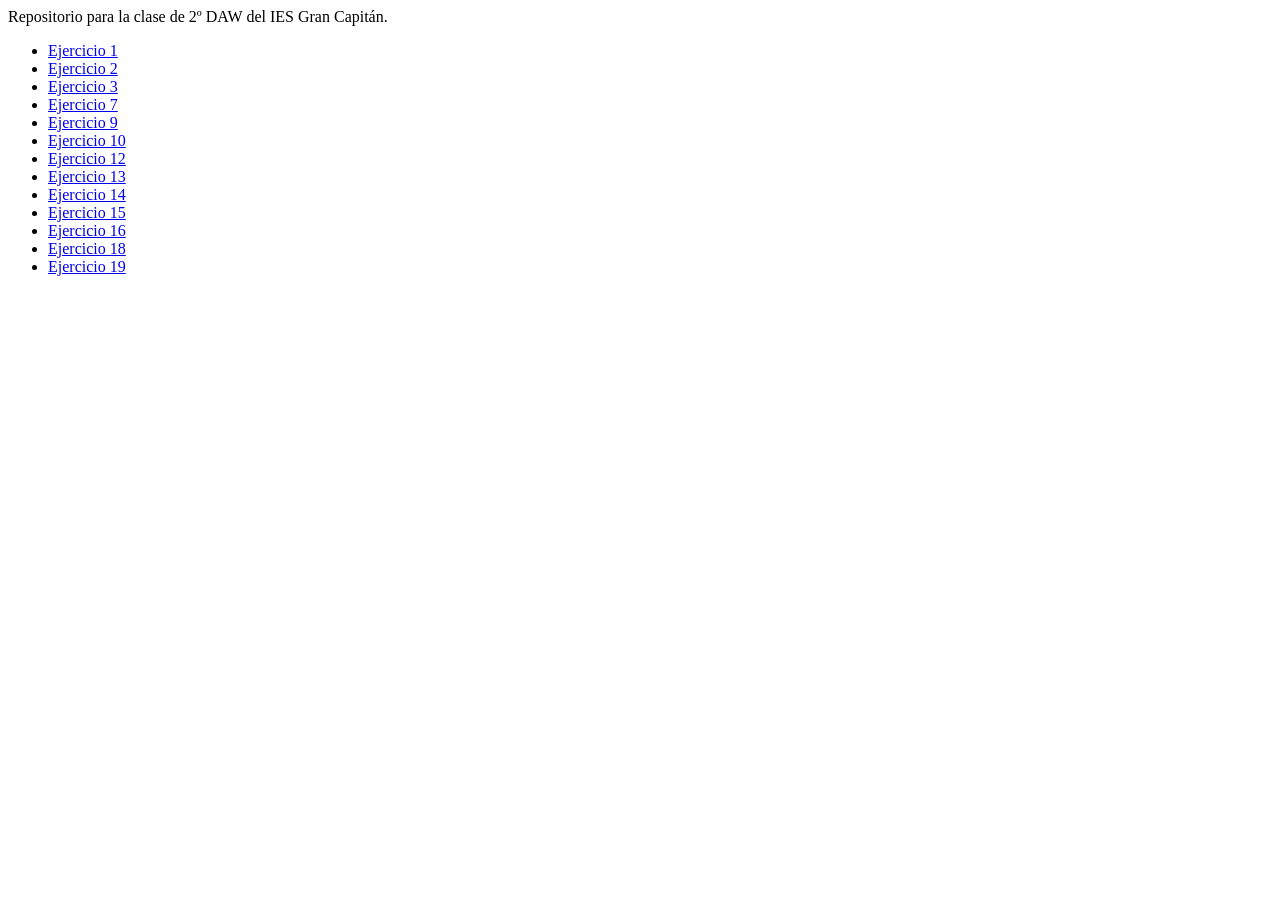
==== index.html @ 6ae58afe "Merge pull request #43 from RafaSojo/ejercicio9 Subida ejercicio 9" ====
<!DOCTYPE html>
<html lang="es">

<head>
    <meta charset="UTF-8">
    <meta name="viewport" content="width=device-width, initial-scale=1.0">
    <meta http-equiv="X-UA-Compatible" content="ie=edge">

    <link rel="stylesheet" href="https://rafasojo.github.io/2DAW-DWEC/assets/style.css">
  
    <title>Repositorio común</title>
</head>

<body>
    <!-- Diseño inicial-temporal -->
    Repositorio para la clase de 2º DAW del IES Gran Capitán.
    <ul>
        <li><a href="ejercicios/tema2/ejercicio1/index.html">Ejercicio 1</a></li>
        <li><a href="ejercicios/tema2/ejercicio2/index.html">Ejercicio 2</a></li>
        <li><a href="ejercicios/tema2/ejercicio3/index.html">Ejercicio 3</a></li>
        <!-- <li><a href="ejercicios/tema2/ejercicio4/index.html">Ejercicio 4</a></li> -->
        <!-- <li><a href="ejercicios/tema2/ejercicio5/index.html">Ejercicio 5</a></li> -->
        <!-- <li><a href="ejercicios/tema2/ejercicio6/index.html">Ejercicio 6</a></li> -->
        <li><a href="ejercicios/tema2/ejercicio7/index.html">Ejercicio 7</a></li>
        <!-- <li><a href="ejercicios/tema2/ejercicio8/index.html">Ejercicio 8</a></li> -->
        <li><a href="ejercicios/tema2/ejercicio9/index.html">Ejercicio 9</a></li>
        <li><a href="ejercicios/tema2/ejercicio10/index.html">Ejercicio 10</a></li>
        <!-- <li><a href="ejercicios/tema2/ejercicio11/index.html">Ejercicio 11</a></li> -->
         <li><a href="ejercicios/tema2/ejercicio12/index.html">Ejercicio 12</a></li>
        <li><a href="ejercicios/tema2/ejercicio13/index.html">Ejercicio 13</a></li>
        <li><a href="ejercicios/tema2/ejercicio14/index.html">Ejercicio 14</a></li>
        <li><a href="ejercicios/tema2/ejercicio15/index.html">Ejercicio 15</a></li>
        <li><a href="ejercicios/tema2/ejercicio16/index.html">Ejercicio 16</a></li>
        <!-- <li><a href="ejercicios/tema2/ejercicio17/index.html">Ejercicio 17</a></li> -->
        <li><a href="ejercicios/tema2/ejercicio18/index.html">Ejercicio 18</a></li>
        <li><a href="ejercicios/tema2/ejercicio19/index.html">Ejercicio 19</a></li> 
    </ul>
</body>

</html>
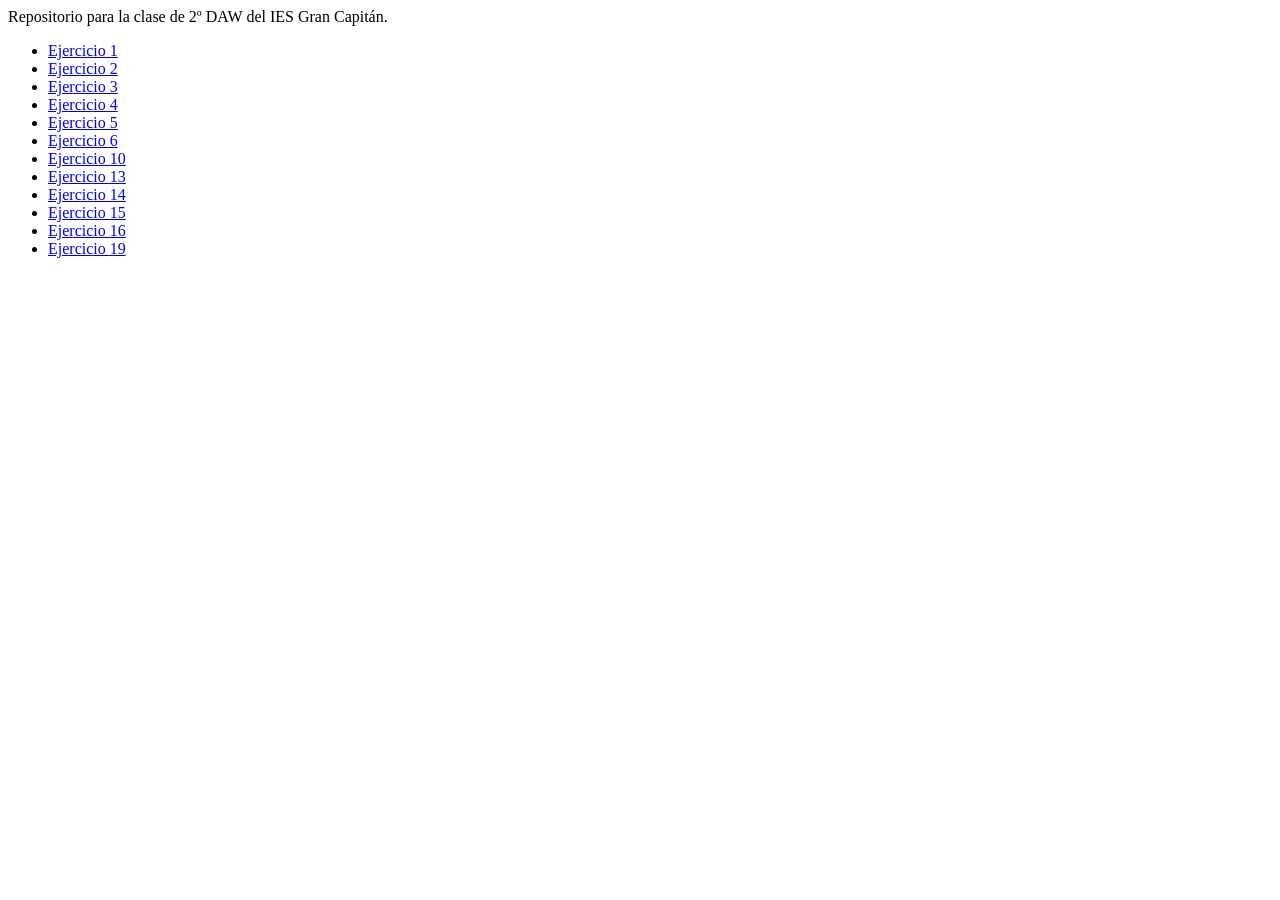
==== commit 5670ef11: "añadiendo ejercicios 4, 5, 6 y descomentando index" ====
--- a/index.html
+++ b/index.html
@@ -18,23 +18,23 @@
         <li><a href="ejercicios/tema2/ejercicio1/index.html">Ejercicio 1</a></li>
         <li><a href="ejercicios/tema2/ejercicio2/index.html">Ejercicio 2</a></li>
         <li><a href="ejercicios/tema2/ejercicio3/index.html">Ejercicio 3</a></li>
-        <!-- <li><a href="ejercicios/tema2/ejercicio4/index.html">Ejercicio 4</a></li> -->
-        <!-- <li><a href="ejercicios/tema2/ejercicio5/index.html">Ejercicio 5</a></li> -->
-        <!-- <li><a href="ejercicios/tema2/ejercicio6/index.html">Ejercicio 6</a></li> -->
-        <li><a href="ejercicios/tema2/ejercicio7/index.html">Ejercicio 7</a></li>
+        <li><a href="ejercicios/tema2/ejercicio4/index.html">Ejercicio 4</a></li>
+        <li><a href="ejercicios/tema2/ejercicio5/index.html">Ejercicio 5</a></li>
+        <li><a href="ejercicios/tema2/ejercicio6/index.html">Ejercicio 6</a></li>
+        <!-- <li><a href="ejercicios/tema2/ejercicio7/index.html">Ejercicio 7</a></li> -->
         <!-- <li><a href="ejercicios/tema2/ejercicio8/index.html">Ejercicio 8</a></li> -->
-        <li><a href="ejercicios/tema2/ejercicio9/index.html">Ejercicio 9</a></li>
+        <!-- <li><a href="ejercicios/tema2/ejercicio9/index.html">Ejercicio 9</a></li>-->
         <li><a href="ejercicios/tema2/ejercicio10/index.html">Ejercicio 10</a></li>
         <!-- <li><a href="ejercicios/tema2/ejercicio11/index.html">Ejercicio 11</a></li> -->
-         <li><a href="ejercicios/tema2/ejercicio12/index.html">Ejercicio 12</a></li>
+        <!-- <li><a href="ejercicios/tema2/ejercicio12/index.html">Ejercicio 12</a></li> -->
         <li><a href="ejercicios/tema2/ejercicio13/index.html">Ejercicio 13</a></li>
         <li><a href="ejercicios/tema2/ejercicio14/index.html">Ejercicio 14</a></li>
         <li><a href="ejercicios/tema2/ejercicio15/index.html">Ejercicio 15</a></li>
         <li><a href="ejercicios/tema2/ejercicio16/index.html">Ejercicio 16</a></li>
         <!-- <li><a href="ejercicios/tema2/ejercicio17/index.html">Ejercicio 17</a></li> -->
-        <li><a href="ejercicios/tema2/ejercicio18/index.html">Ejercicio 18</a></li>
+        <!-- <li><a href="ejercicios/tema2/ejercicio18/index.html">Ejercicio 18</a></li>  -->
         <li><a href="ejercicios/tema2/ejercicio19/index.html">Ejercicio 19</a></li> 
     </ul>
 </body>
 
-</html>
+</html>
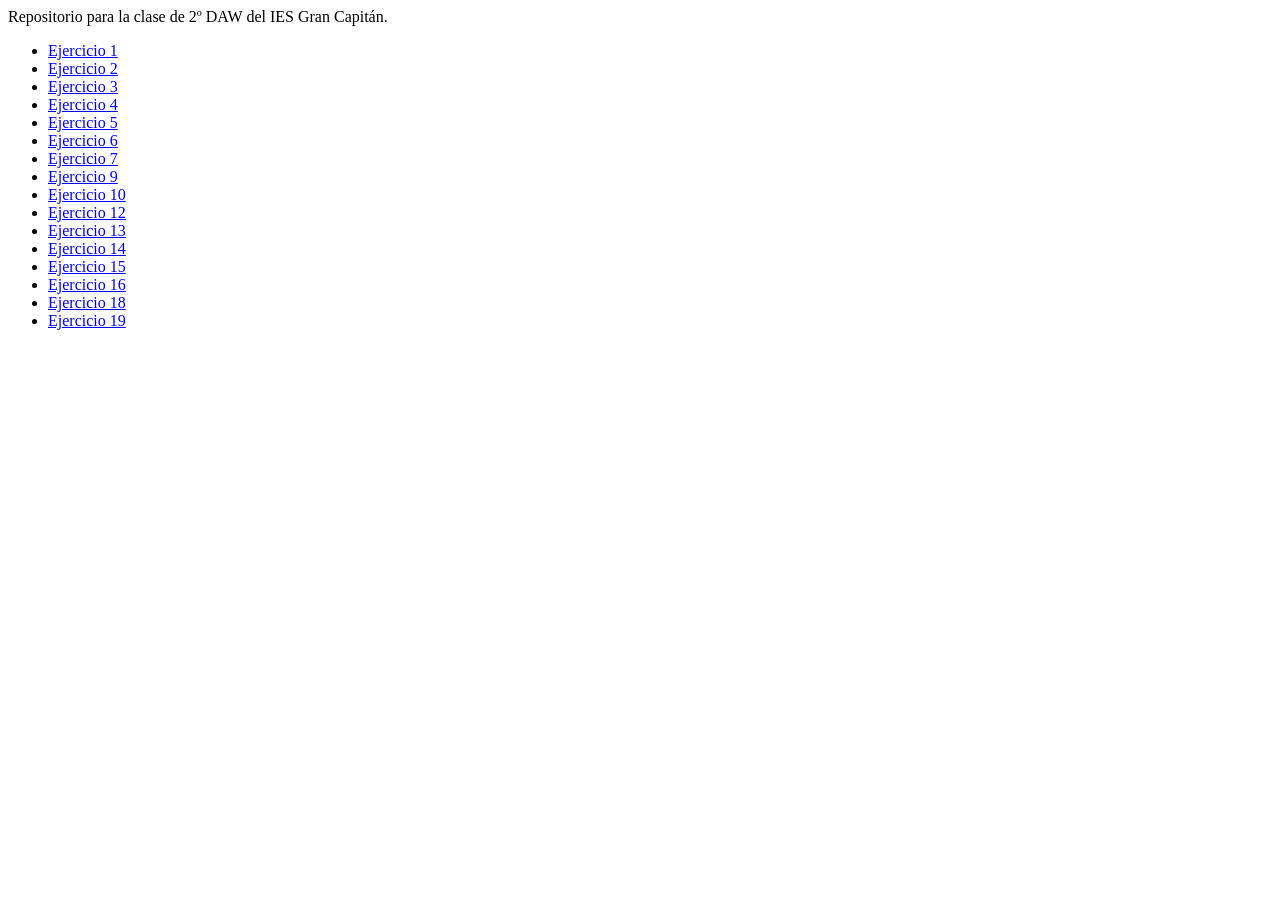
==== commit b033414d: "Merge branch 'desarrollo' into angelo" ====
--- a/index.html
+++ b/index.html
@@ -21,20 +21,20 @@
         <li><a href="ejercicios/tema2/ejercicio4/index.html">Ejercicio 4</a></li>
         <li><a href="ejercicios/tema2/ejercicio5/index.html">Ejercicio 5</a></li>
         <li><a href="ejercicios/tema2/ejercicio6/index.html">Ejercicio 6</a></li>
-        <!-- <li><a href="ejercicios/tema2/ejercicio7/index.html">Ejercicio 7</a></li> -->
+        <li><a href="ejercicios/tema2/ejercicio7/index.html">Ejercicio 7</a></li>
         <!-- <li><a href="ejercicios/tema2/ejercicio8/index.html">Ejercicio 8</a></li> -->
-        <!-- <li><a href="ejercicios/tema2/ejercicio9/index.html">Ejercicio 9</a></li>-->
+        <li><a href="ejercicios/tema2/ejercicio9/index.html">Ejercicio 9</a></li>
         <li><a href="ejercicios/tema2/ejercicio10/index.html">Ejercicio 10</a></li>
         <!-- <li><a href="ejercicios/tema2/ejercicio11/index.html">Ejercicio 11</a></li> -->
-        <!-- <li><a href="ejercicios/tema2/ejercicio12/index.html">Ejercicio 12</a></li> -->
+         <li><a href="ejercicios/tema2/ejercicio12/index.html">Ejercicio 12</a></li>
         <li><a href="ejercicios/tema2/ejercicio13/index.html">Ejercicio 13</a></li>
         <li><a href="ejercicios/tema2/ejercicio14/index.html">Ejercicio 14</a></li>
         <li><a href="ejercicios/tema2/ejercicio15/index.html">Ejercicio 15</a></li>
         <li><a href="ejercicios/tema2/ejercicio16/index.html">Ejercicio 16</a></li>
         <!-- <li><a href="ejercicios/tema2/ejercicio17/index.html">Ejercicio 17</a></li> -->
-        <!-- <li><a href="ejercicios/tema2/ejercicio18/index.html">Ejercicio 18</a></li>  -->
+        <li><a href="ejercicios/tema2/ejercicio18/index.html">Ejercicio 18</a></li>
         <li><a href="ejercicios/tema2/ejercicio19/index.html">Ejercicio 19</a></li> 
     </ul>
 </body>
 
-</html>+</html>
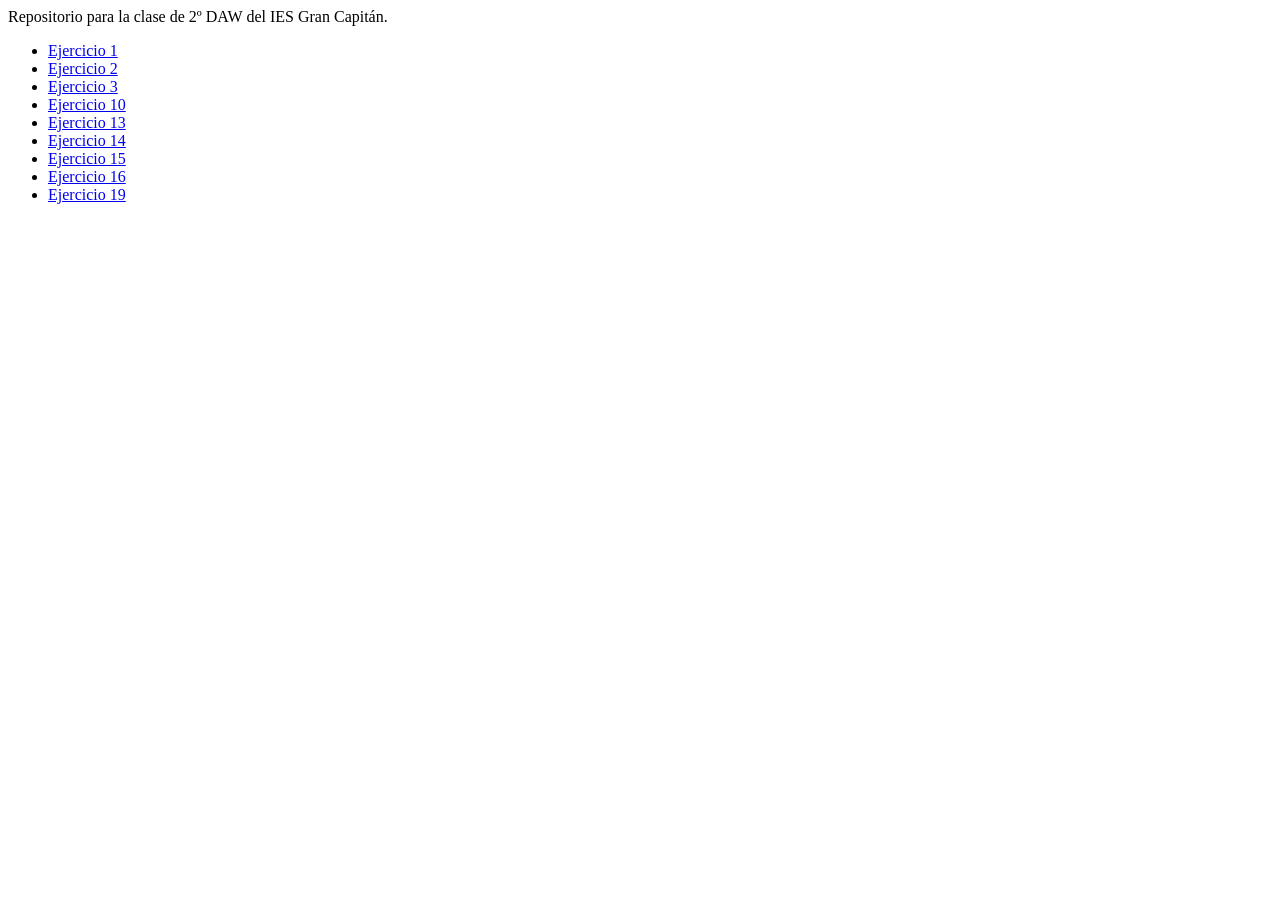
==== commit 0ef837a6: "Revert "Actualización de desarrollo a master"" ====
--- a/index.html
+++ b/index.html
@@ -18,23 +18,23 @@
         <li><a href="ejercicios/tema2/ejercicio1/index.html">Ejercicio 1</a></li>
         <li><a href="ejercicios/tema2/ejercicio2/index.html">Ejercicio 2</a></li>
         <li><a href="ejercicios/tema2/ejercicio3/index.html">Ejercicio 3</a></li>
-        <li><a href="ejercicios/tema2/ejercicio4/index.html">Ejercicio 4</a></li>
-        <li><a href="ejercicios/tema2/ejercicio5/index.html">Ejercicio 5</a></li>
-        <li><a href="ejercicios/tema2/ejercicio6/index.html">Ejercicio 6</a></li>
-        <li><a href="ejercicios/tema2/ejercicio7/index.html">Ejercicio 7</a></li>
+        <!-- <li><a href="ejercicios/tema2/ejercicio4/index.html">Ejercicio 4</a></li> -->
+        <!-- <li><a href="ejercicios/tema2/ejercicio5/index.html">Ejercicio 5</a></li> -->
+        <!-- <li><a href="ejercicios/tema2/ejercicio6/index.html">Ejercicio 6</a></li> -->
+        <!-- <li><a href="ejercicios/tema2/ejercicio7/index.html">Ejercicio 7</a></li> -->
         <!-- <li><a href="ejercicios/tema2/ejercicio8/index.html">Ejercicio 8</a></li> -->
-        <li><a href="ejercicios/tema2/ejercicio9/index.html">Ejercicio 9</a></li>
+        <!-- <li><a href="ejercicios/tema2/ejercicio9/index.html">Ejercicio 9</a></li>-->
         <li><a href="ejercicios/tema2/ejercicio10/index.html">Ejercicio 10</a></li>
         <!-- <li><a href="ejercicios/tema2/ejercicio11/index.html">Ejercicio 11</a></li> -->
-         <li><a href="ejercicios/tema2/ejercicio12/index.html">Ejercicio 12</a></li>
+        <!-- <li><a href="ejercicios/tema2/ejercicio12/index.html">Ejercicio 12</a></li> -->
         <li><a href="ejercicios/tema2/ejercicio13/index.html">Ejercicio 13</a></li>
         <li><a href="ejercicios/tema2/ejercicio14/index.html">Ejercicio 14</a></li>
         <li><a href="ejercicios/tema2/ejercicio15/index.html">Ejercicio 15</a></li>
         <li><a href="ejercicios/tema2/ejercicio16/index.html">Ejercicio 16</a></li>
         <!-- <li><a href="ejercicios/tema2/ejercicio17/index.html">Ejercicio 17</a></li> -->
-        <li><a href="ejercicios/tema2/ejercicio18/index.html">Ejercicio 18</a></li>
+        <!-- <li><a href="ejercicios/tema2/ejercicio18/index.html">Ejercicio 18</a></li>  -->
         <li><a href="ejercicios/tema2/ejercicio19/index.html">Ejercicio 19</a></li> 
     </ul>
 </body>
 
-</html>
+</html>
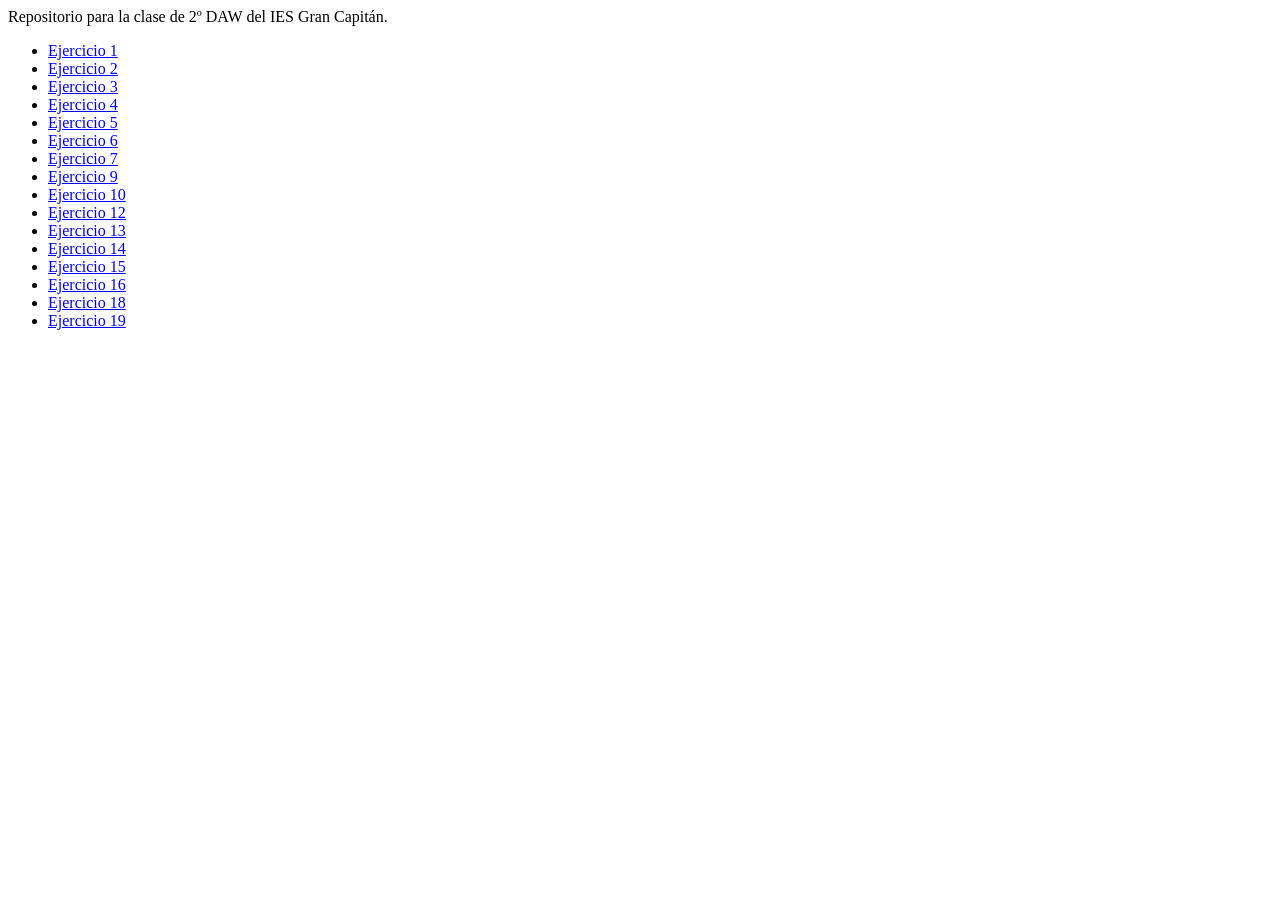
==== commit 50f961a0: "Merge pull request #3 from RafaSojo/desarrollo Desarrollo" ====
--- a/index.html
+++ b/index.html
@@ -18,23 +18,23 @@
         <li><a href="ejercicios/tema2/ejercicio1/index.html">Ejercicio 1</a></li>
         <li><a href="ejercicios/tema2/ejercicio2/index.html">Ejercicio 2</a></li>
         <li><a href="ejercicios/tema2/ejercicio3/index.html">Ejercicio 3</a></li>
-        <!-- <li><a href="ejercicios/tema2/ejercicio4/index.html">Ejercicio 4</a></li> -->
-        <!-- <li><a href="ejercicios/tema2/ejercicio5/index.html">Ejercicio 5</a></li> -->
-        <!-- <li><a href="ejercicios/tema2/ejercicio6/index.html">Ejercicio 6</a></li> -->
-        <!-- <li><a href="ejercicios/tema2/ejercicio7/index.html">Ejercicio 7</a></li> -->
+        <li><a href="ejercicios/tema2/ejercicio4/index.html">Ejercicio 4</a></li>
+        <li><a href="ejercicios/tema2/ejercicio5/index.html">Ejercicio 5</a></li>
+        <li><a href="ejercicios/tema2/ejercicio6/index.html">Ejercicio 6</a></li>
+        <li><a href="ejercicios/tema2/ejercicio7/index.html">Ejercicio 7</a></li>
         <!-- <li><a href="ejercicios/tema2/ejercicio8/index.html">Ejercicio 8</a></li> -->
-        <!-- <li><a href="ejercicios/tema2/ejercicio9/index.html">Ejercicio 9</a></li>-->
+        <li><a href="ejercicios/tema2/ejercicio9/index.html">Ejercicio 9</a></li>
         <li><a href="ejercicios/tema2/ejercicio10/index.html">Ejercicio 10</a></li>
         <!-- <li><a href="ejercicios/tema2/ejercicio11/index.html">Ejercicio 11</a></li> -->
-        <!-- <li><a href="ejercicios/tema2/ejercicio12/index.html">Ejercicio 12</a></li> -->
+         <li><a href="ejercicios/tema2/ejercicio12/index.html">Ejercicio 12</a></li>
         <li><a href="ejercicios/tema2/ejercicio13/index.html">Ejercicio 13</a></li>
         <li><a href="ejercicios/tema2/ejercicio14/index.html">Ejercicio 14</a></li>
         <li><a href="ejercicios/tema2/ejercicio15/index.html">Ejercicio 15</a></li>
         <li><a href="ejercicios/tema2/ejercicio16/index.html">Ejercicio 16</a></li>
         <!-- <li><a href="ejercicios/tema2/ejercicio17/index.html">Ejercicio 17</a></li> -->
-        <!-- <li><a href="ejercicios/tema2/ejercicio18/index.html">Ejercicio 18</a></li>  -->
+        <li><a href="ejercicios/tema2/ejercicio18/index.html">Ejercicio 18</a></li>
         <li><a href="ejercicios/tema2/ejercicio19/index.html">Ejercicio 19</a></li> 
     </ul>
 </body>
 
-</html>+</html>
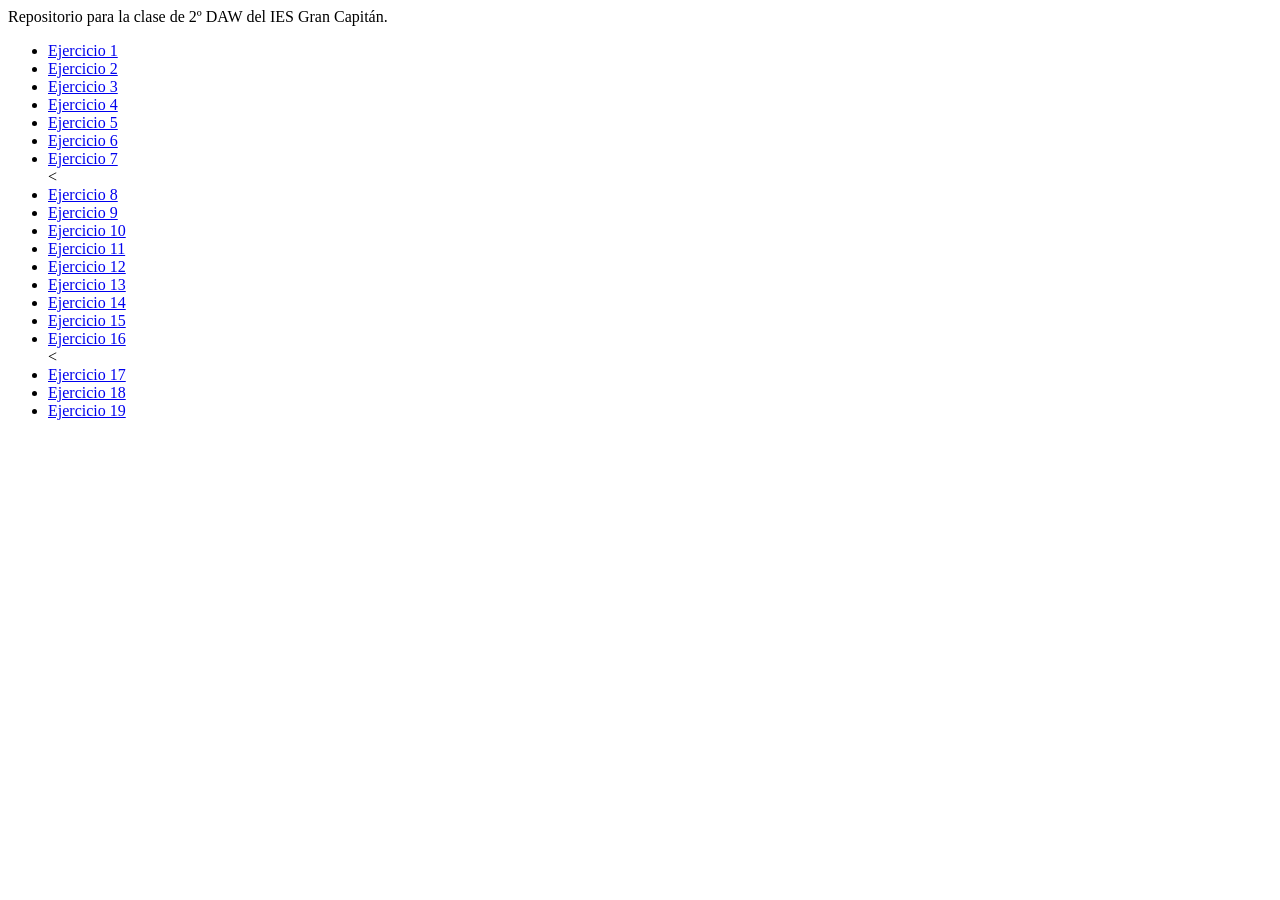
==== commit 14bfde08: "Fixing index.html" ====
--- a/index.html
+++ b/index.html
@@ -22,16 +22,16 @@
         <li><a href="ejercicios/tema2/ejercicio5/index.html">Ejercicio 5</a></li>
         <li><a href="ejercicios/tema2/ejercicio6/index.html">Ejercicio 6</a></li>
         <li><a href="ejercicios/tema2/ejercicio7/index.html">Ejercicio 7</a></li>
-        <!-- <li><a href="ejercicios/tema2/ejercicio8/index.html">Ejercicio 8</a></li> -->
+        <<li><a href="ejercicios/tema2/ejercicio8/index.html">Ejercicio 8</a></li>
         <li><a href="ejercicios/tema2/ejercicio9/index.html">Ejercicio 9</a></li>
         <li><a href="ejercicios/tema2/ejercicio10/index.html">Ejercicio 10</a></li>
-        <!-- <li><a href="ejercicios/tema2/ejercicio11/index.html">Ejercicio 11</a></li> -->
-         <li><a href="ejercicios/tema2/ejercicio12/index.html">Ejercicio 12</a></li>
+        <li><a href="ejercicios/tema2/ejercicio11/index.html">Ejercicio 11</a></li>
+        <li><a href="ejercicios/tema2/ejercicio12/index.html">Ejercicio 12</a></li>
         <li><a href="ejercicios/tema2/ejercicio13/index.html">Ejercicio 13</a></li>
         <li><a href="ejercicios/tema2/ejercicio14/index.html">Ejercicio 14</a></li>
         <li><a href="ejercicios/tema2/ejercicio15/index.html">Ejercicio 15</a></li>
         <li><a href="ejercicios/tema2/ejercicio16/index.html">Ejercicio 16</a></li>
-        <!-- <li><a href="ejercicios/tema2/ejercicio17/index.html">Ejercicio 17</a></li> -->
+        <<li><a href="ejercicios/tema2/ejercicio17/index.html">Ejercicio 17</a></li>
         <li><a href="ejercicios/tema2/ejercicio18/index.html">Ejercicio 18</a></li>
         <li><a href="ejercicios/tema2/ejercicio19/index.html">Ejercicio 19</a></li> 
     </ul>
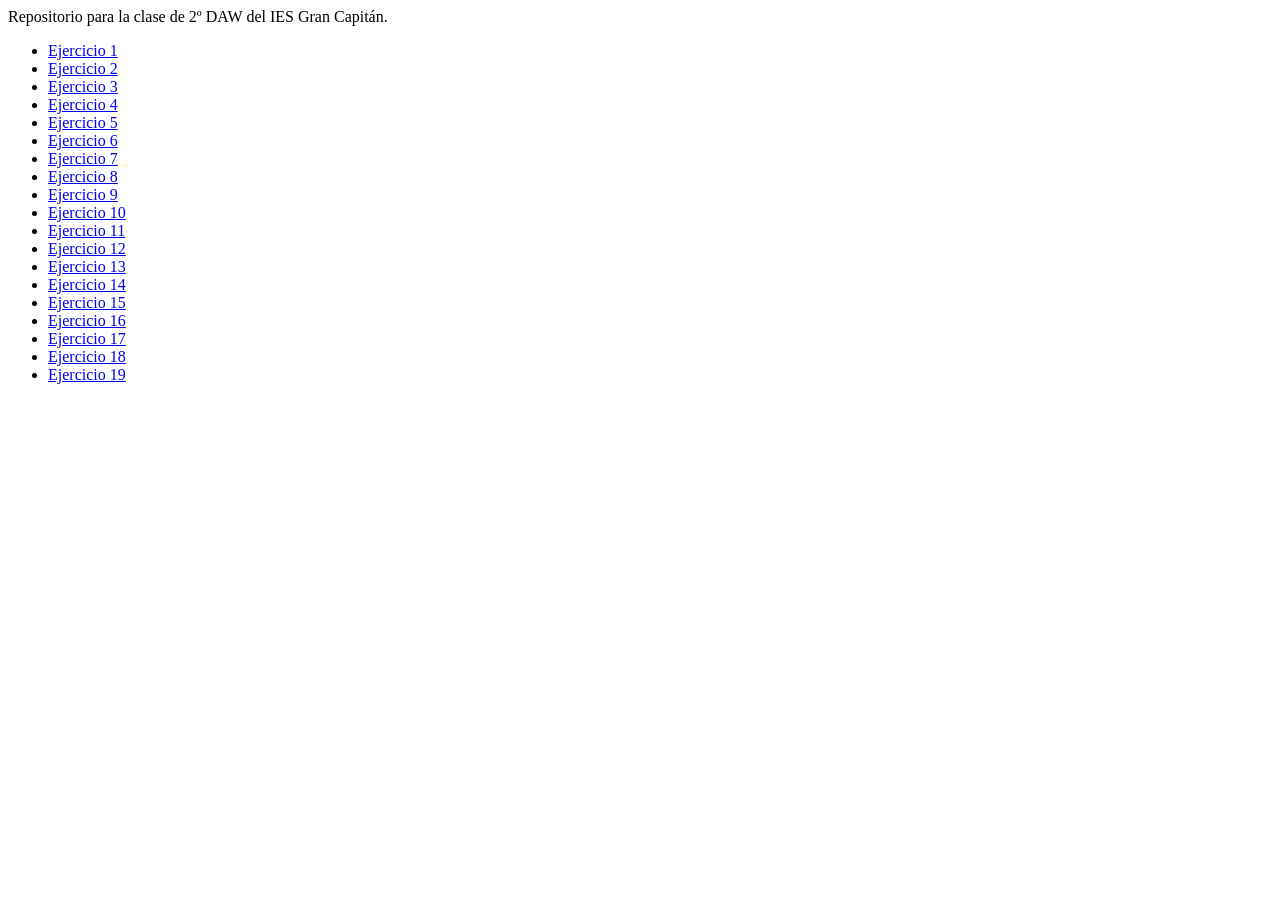
==== commit 8d8bc82e: "Re-fixing index.html" ====
--- a/index.html
+++ b/index.html
@@ -22,7 +22,7 @@
         <li><a href="ejercicios/tema2/ejercicio5/index.html">Ejercicio 5</a></li>
         <li><a href="ejercicios/tema2/ejercicio6/index.html">Ejercicio 6</a></li>
         <li><a href="ejercicios/tema2/ejercicio7/index.html">Ejercicio 7</a></li>
-        <<li><a href="ejercicios/tema2/ejercicio8/index.html">Ejercicio 8</a></li>
+        <li><a href="ejercicios/tema2/ejercicio8/index.html">Ejercicio 8</a></li>
         <li><a href="ejercicios/tema2/ejercicio9/index.html">Ejercicio 9</a></li>
         <li><a href="ejercicios/tema2/ejercicio10/index.html">Ejercicio 10</a></li>
         <li><a href="ejercicios/tema2/ejercicio11/index.html">Ejercicio 11</a></li>
@@ -31,7 +31,7 @@
         <li><a href="ejercicios/tema2/ejercicio14/index.html">Ejercicio 14</a></li>
         <li><a href="ejercicios/tema2/ejercicio15/index.html">Ejercicio 15</a></li>
         <li><a href="ejercicios/tema2/ejercicio16/index.html">Ejercicio 16</a></li>
-        <<li><a href="ejercicios/tema2/ejercicio17/index.html">Ejercicio 17</a></li>
+        <li><a href="ejercicios/tema2/ejercicio17/index.html">Ejercicio 17</a></li>
         <li><a href="ejercicios/tema2/ejercicio18/index.html">Ejercicio 18</a></li>
         <li><a href="ejercicios/tema2/ejercicio19/index.html">Ejercicio 19</a></li> 
     </ul>
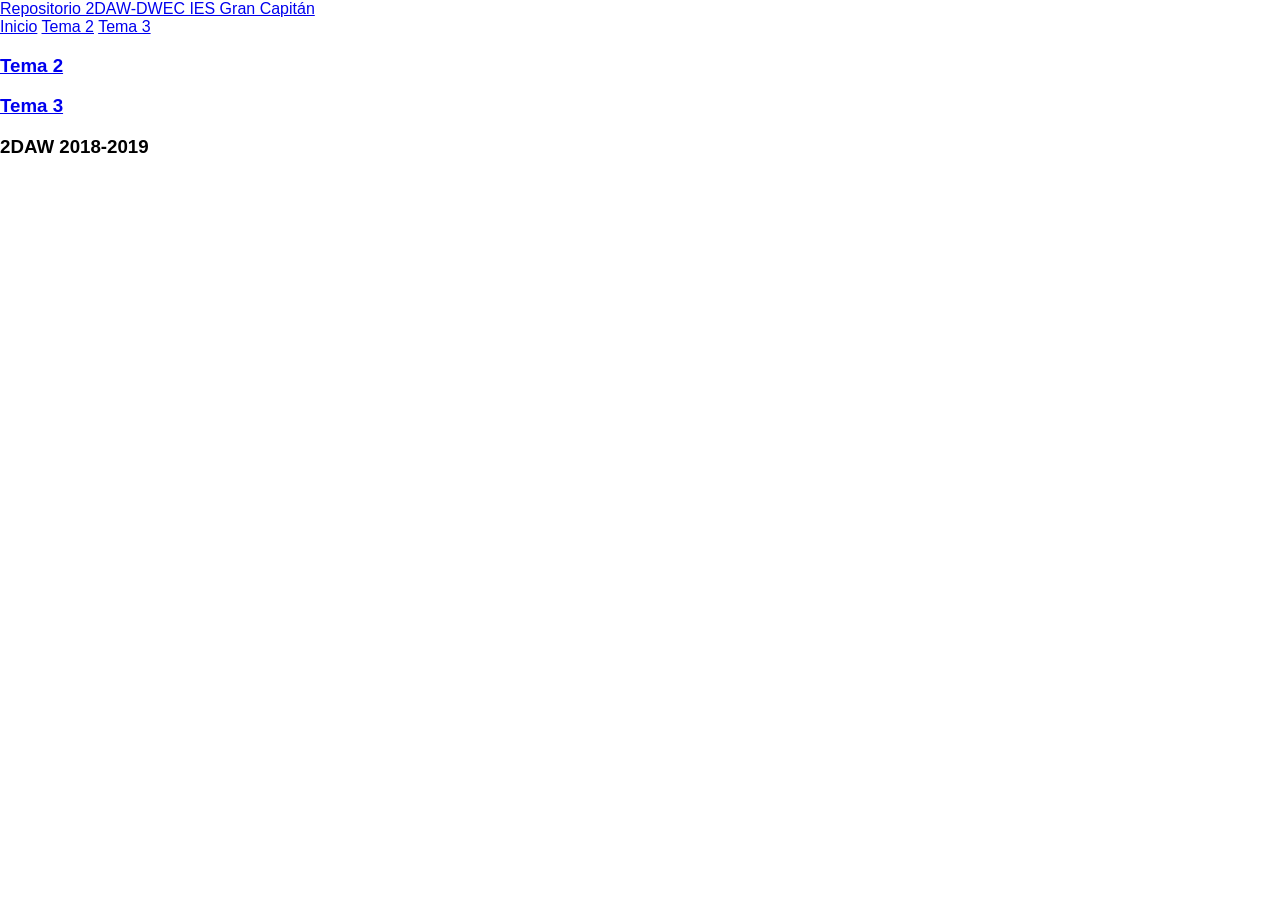
==== commit a51b2684: "añadido estilos" ====
--- a/index.html
+++ b/index.html
@@ -5,36 +5,60 @@
     <meta charset="UTF-8">
     <meta name="viewport" content="width=device-width, initial-scale=1.0">
     <meta http-equiv="X-UA-Compatible" content="ie=edge">
-
+    <link rel="stylesheet" href="assets/normalize.css">
+    <link rel="stylesheet" href="https://rafasojo.github.io/2DAW-DWEC/assets/styleTest.min.css">
     <link rel="stylesheet" href="https://rafasojo.github.io/2DAW-DWEC/assets/style.css">
-  
+    <link href="https://fonts.googleapis.com/css?family=Montserrat" rel="stylesheet">
     <title>Repositorio común</title>
 </head>
 
 <body>
-    <!-- Diseño inicial-temporal -->
-    Repositorio para la clase de 2º DAW del IES Gran Capitán.
-    <ul>
-        <li><a href="ejercicios/tema2/ejercicio1/index.html">Ejercicio 1</a></li>
-        <li><a href="ejercicios/tema2/ejercicio2/index.html">Ejercicio 2</a></li>
-        <li><a href="ejercicios/tema2/ejercicio3/index.html">Ejercicio 3</a></li>
-        <li><a href="ejercicios/tema2/ejercicio4/index.html">Ejercicio 4</a></li>
-        <li><a href="ejercicios/tema2/ejercicio5/index.html">Ejercicio 5</a></li>
-        <li><a href="ejercicios/tema2/ejercicio6/index.html">Ejercicio 6</a></li>
-        <li><a href="ejercicios/tema2/ejercicio7/index.html">Ejercicio 7</a></li>
-        <li><a href="ejercicios/tema2/ejercicio8/index.html">Ejercicio 8</a></li>
-        <li><a href="ejercicios/tema2/ejercicio9/index.html">Ejercicio 9</a></li>
-        <li><a href="ejercicios/tema2/ejercicio10/index.html">Ejercicio 10</a></li>
-        <li><a href="ejercicios/tema2/ejercicio11/index.html">Ejercicio 11</a></li>
-        <li><a href="ejercicios/tema2/ejercicio12/index.html">Ejercicio 12</a></li>
-        <li><a href="ejercicios/tema2/ejercicio13/index.html">Ejercicio 13</a></li>
-        <li><a href="ejercicios/tema2/ejercicio14/index.html">Ejercicio 14</a></li>
-        <li><a href="ejercicios/tema2/ejercicio15/index.html">Ejercicio 15</a></li>
-        <li><a href="ejercicios/tema2/ejercicio16/index.html">Ejercicio 16</a></li>
-        <li><a href="ejercicios/tema2/ejercicio17/index.html">Ejercicio 17</a></li>
-        <li><a href="ejercicios/tema2/ejercicio18/index.html">Ejercicio 18</a></li>
-        <li><a href="ejercicios/tema2/ejercicio19/index.html">Ejercicio 19</a></li> 
-    </ul>
+    
+    <nav>
+        <a href="index.html" id="logo">Repositorio 2DAW-DWEC IES Gran Capitán</a>
+        <div id="containerNav">
+            <a href="index.html">Inicio</a>
+            <a href="ejercicios/tema2/index.html">Tema 2</a>
+            <a href="#">Tema 3</a>
+        </div>
+    </nav>
+    
+    <main>
+        <div id="containerCards">
+
+                <a href="ejercicios/tema2/index.html" class="card pink">
+                    <div>
+                        <h3>Tema 2</h3>    
+                    </div> 
+                </a>
+
+                <a href="#" class="card purple">
+                    <div>
+                        <h3>Tema 3</h3>    
+                    </div> 
+                </a>
+
+                <!-- Descomentar para los siguientes temas 
+                <a href="#" class="card orange">
+                    <div>
+                        <h3>Tema 4</h3>    
+                    </div> 
+                </a>
+
+                <a href="#" class="card blue">
+                    <div>
+                        <h3>Tema 5</h3>    
+                    </div> 
+                </a>
+
+                -->
+            
+        </div>
+    </main>
+
+    <footer>
+        <h3>2DAW 2018-2019</h3>
+    </footer>
 </body>
 
 </html>
